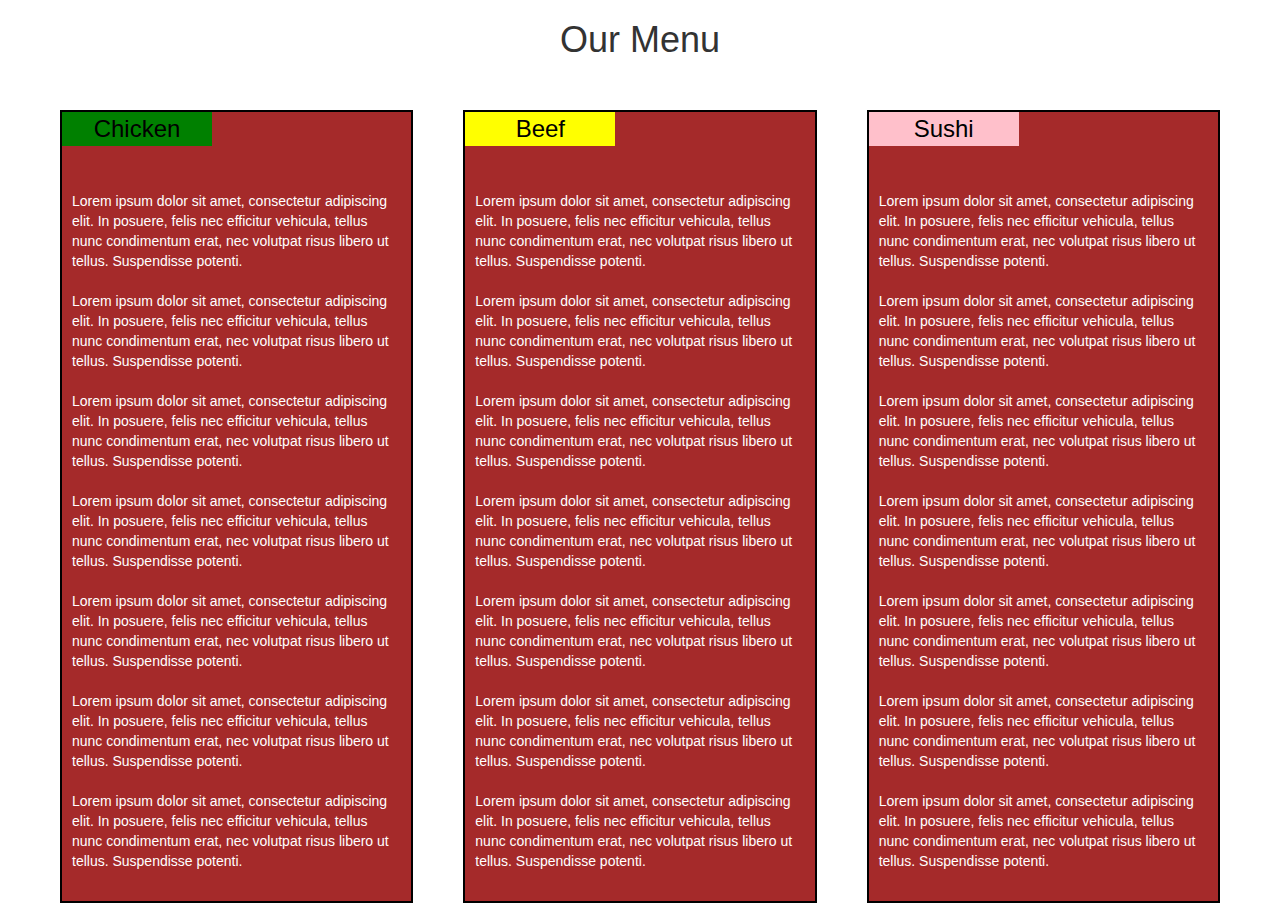
==== assignment3/index.html @ 68ef38b4 "assigment 3" ====
<!DOCTYPE html>
<html>
<head>
<meta charset="utf-8">
<title>Assignment 2</title>
<link rel="stylesheet" href="css/bootstrap.min.css">
<link rel="stylesheet" href="css/styles.css">
<link rel="stylesheet" type="text/css" href="css/styles.css">
</head>
<body>
<h1>Our Menu</h1>

<div class="row">
  <div class="col-lg-4 col-md-6">
    <div class="menu-item">
      <h3 class="menu-item-chicken">Chicken</h3>
      <p class="menu-item-description">
        Lorem ipsum dolor sit amet, consectetur adipiscing elit. In posuere, felis nec efficitur vehicula, tellus nunc condimentum erat, nec volutpat risus libero ut tellus. Suspendisse potenti.
        <br><br>
        Lorem ipsum dolor sit amet, consectetur adipiscing elit. In posuere, felis nec efficitur vehicula, tellus nunc condimentum erat, nec volutpat risus libero ut tellus. Suspendisse potenti.
        <br><br>
        Lorem ipsum dolor sit amet, consectetur adipiscing elit. In posuere, felis nec efficitur vehicula, tellus nunc condimentum erat, nec volutpat risus libero ut tellus. Suspendisse potenti.
        <br><br>
        Lorem ipsum dolor sit amet, consectetur adipiscing elit. In posuere, felis nec efficitur vehicula, tellus nunc condimentum erat, nec volutpat risus libero ut tellus. Suspendisse potenti.
        <br><br>
        Lorem ipsum dolor sit amet, consectetur adipiscing elit. In posuere, felis nec efficitur vehicula, tellus nunc condimentum erat, nec volutpat risus libero ut tellus. Suspendisse potenti.
        <br><br>
        Lorem ipsum dolor sit amet, consectetur adipiscing elit. In posuere, felis nec efficitur vehicula, tellus nunc condimentum erat, nec volutpat risus libero ut tellus. Suspendisse potenti.
        <br><br>
        Lorem ipsum dolor sit amet, consectetur adipiscing elit. In posuere, felis nec efficitur vehicula, tellus nunc condimentum erat, nec volutpat risus libero ut tellus. Suspendisse potenti.
      </p>
    </div>
  </div>
  <div class="col-lg-4 col-md-6">
    <div class="menu-item">
      <h3 class="menu-item-beef">Beef</h3>
      <p class="menu-item-description">
        Lorem ipsum dolor sit amet, consectetur adipiscing elit. In posuere, felis nec efficitur vehicula, tellus nunc condimentum erat, nec volutpat risus libero ut tellus. Suspendisse potenti.
        <br><br>
        Lorem ipsum dolor sit amet, consectetur adipiscing elit. In posuere, felis nec efficitur vehicula, tellus nunc condimentum erat, nec volutpat risus libero ut tellus. Suspendisse potenti.
        <br><br>
        Lorem ipsum dolor sit amet, consectetur adipiscing elit. In posuere, felis nec efficitur vehicula, tellus nunc condimentum erat, nec volutpat risus libero ut tellus. Suspendisse potenti.
        <br><br>
        Lorem ipsum dolor sit amet, consectetur adipiscing elit. In posuere, felis nec efficitur vehicula, tellus nunc condimentum erat, nec volutpat risus libero ut tellus. Suspendisse potenti.
        <br><br>
        Lorem ipsum dolor sit amet, consectetur adipiscing elit. In posuere, felis nec efficitur vehicula, tellus nunc condimentum erat, nec volutpat risus libero ut tellus. Suspendisse potenti.
        <br><br>
        Lorem ipsum dolor sit amet, consectetur adipiscing elit. In posuere, felis nec efficitur vehicula, tellus nunc condimentum erat, nec volutpat risus libero ut tellus. Suspendisse potenti.
        <br><br>
        Lorem ipsum dolor sit amet, consectetur adipiscing elit. In posuere, felis nec efficitur vehicula, tellus nunc condimentum erat, nec volutpat risus libero ut tellus. Suspendisse potenti.
      </p>
    </div>
  </div>
  <div class="col-lg-4 col-md-12">
    <div class="menu-item">
      <h3 class="menu-item-sushi">Sushi</h3>
      <p class="menu-item-description">
        Lorem ipsum dolor sit amet, consectetur adipiscing elit. In posuere, felis nec efficitur vehicula, tellus nunc condimentum erat, nec volutpat risus libero ut tellus. Suspendisse potenti. 
        <br><br>
        Lorem ipsum dolor sit amet, consectetur adipiscing elit. In posuere, felis nec efficitur vehicula, tellus nunc condimentum erat, nec volutpat risus libero ut tellus. Suspendisse potenti.
        <br><br>
        Lorem ipsum dolor sit amet, consectetur adipiscing elit. In posuere, felis nec efficitur vehicula, tellus nunc condimentum erat, nec volutpat risus libero ut tellus. Suspendisse potenti.
        <br><br>
        Lorem ipsum dolor sit amet, consectetur adipiscing elit. In posuere, felis nec efficitur vehicula, tellus nunc condimentum erat, nec volutpat risus libero ut tellus. Suspendisse potenti.
        <br><br>
        Lorem ipsum dolor sit amet, consectetur adipiscing elit. In posuere, felis nec efficitur vehicula, tellus nunc condimentum erat, nec volutpat risus libero ut tellus. Suspendisse potenti.
        <br><br>
        Lorem ipsum dolor sit amet, consectetur adipiscing elit. In posuere, felis nec efficitur vehicula, tellus nunc condimentum erat, nec volutpat risus libero ut tellus. Suspendisse potenti.
        <br><br>
        Lorem ipsum dolor sit amet, consectetur adipiscing elit. In posuere, felis nec efficitur vehicula, tellus nunc condimentum erat, nec volutpat risus libero ut tellus. Suspendisse potenti.
      </p>
    </div>
  </div>
</div>

<script src="js/jquery-1.11.3.min.js"></script>
<script src="js/bootstrap.min.js"></script>

</body>
</html>
---- assignment3/css/styles.css ----
/********** Base styles **********/
* {
  box-sizing: border-box;
}

body {
  font-family: Verdana, Helvetica;
  margin-left: 50px;
  margin-right: 50px;
}

h1 {
  margin-bottom: 50px;
  text-align: center;
}

h3 {
  color: black;
  text-align: center;
  width: 150px;
  margin: 0;
}

.menu-item {
  border: 2px solid black;
  background-color: #A52A2A;
  color: white;
  margin-left: 10px;
  margin-right: 10px;
  margin-bottom: 20px;
}

.menu-item-chicken {
  background-color: green;
  padding: 4px;
  text-align: center;
}

.menu-item-beef {
  background-color: yellow;
  padding: 4px;
}

.menu-item-sushi {
  background-color: pink;
  padding: 4px;
}

.menu-item p {
  margin: 45px 10px 0px 10px;
}

.menu-item-description {
  padding-bottom: 30px;
}
---- assignment3/css/styles.css ----
/********** Base styles **********/
* {
  box-sizing: border-box;
}

body {
  font-family: Verdana, Helvetica;
  margin-left: 50px;
  margin-right: 50px;
}

h1 {
  margin-bottom: 50px;
  text-align: center;
}

h3 {
  color: black;
  text-align: center;
  width: 150px;
  margin: 0;
}

.menu-item {
  border: 2px solid black;
  background-color: #A52A2A;
  color: white;
  margin-left: 10px;
  margin-right: 10px;
  margin-bottom: 20px;
}

.menu-item-chicken {
  background-color: green;
  padding: 4px;
  text-align: center;
}

.menu-item-beef {
  background-color: yellow;
  padding: 4px;
}

.menu-item-sushi {
  background-color: pink;
  padding: 4px;
}

.menu-item p {
  margin: 45px 10px 0px 10px;
}

.menu-item-description {
  padding-bottom: 30px;
}
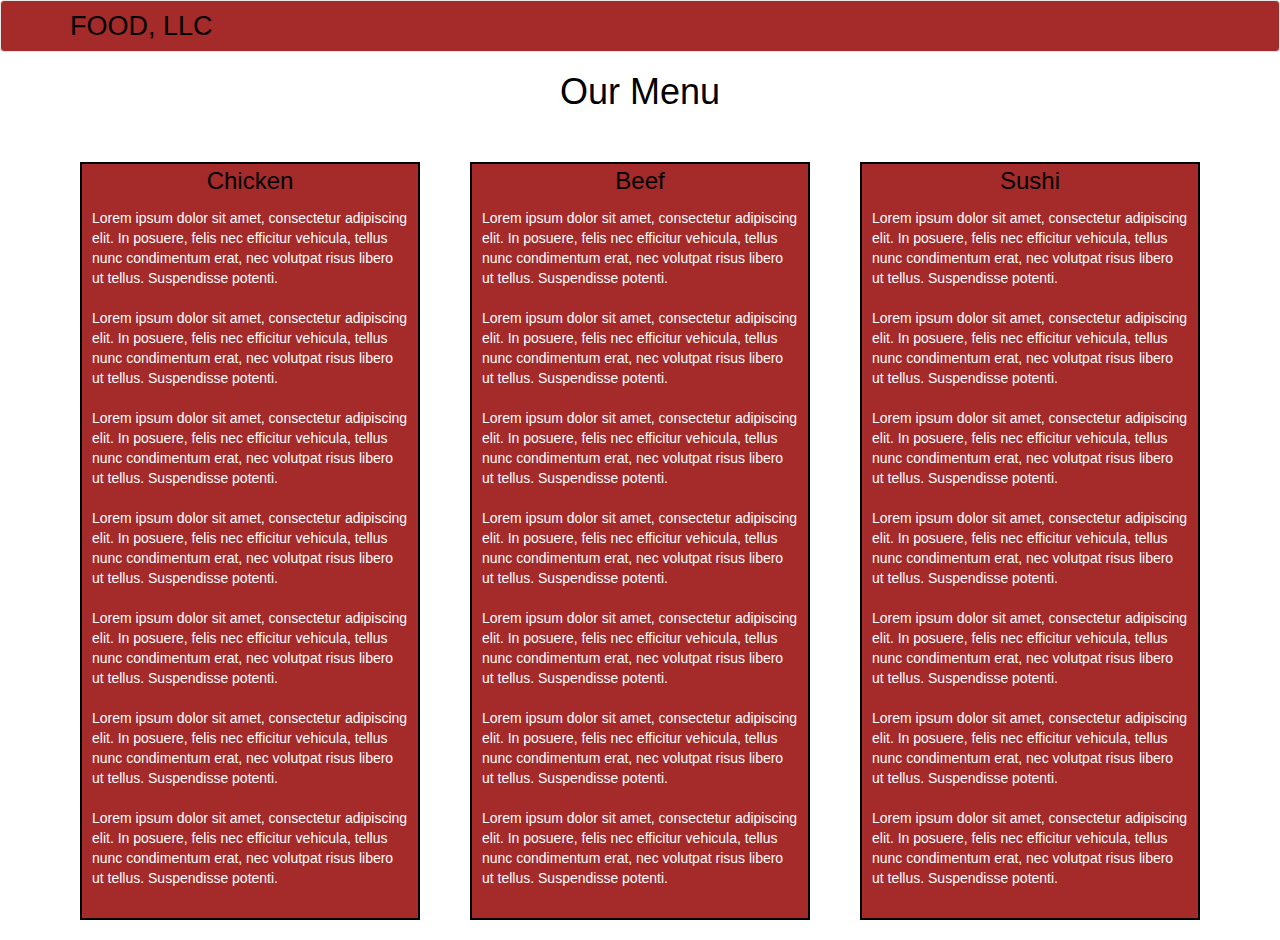
==== commit a539cbc9: "assigment 3.1" ====
--- a/assignment3/index.html
+++ b/assignment3/index.html
@@ -2,73 +2,112 @@
 <html>
 <head>
 <meta charset="utf-8">
-<title>Assignment 2</title>
+<title>Assignment 3</title>
 <link rel="stylesheet" href="css/bootstrap.min.css">
 <link rel="stylesheet" href="css/styles.css">
 <link rel="stylesheet" type="text/css" href="css/styles.css">
 </head>
-<body>
-<h1>Our Menu</h1>
+<body id="body">
 
-<div class="row">
-  <div class="col-lg-4 col-md-6">
-    <div class="menu-item">
-      <h3 class="menu-item-chicken">Chicken</h3>
-      <p class="menu-item-description">
-        Lorem ipsum dolor sit amet, consectetur adipiscing elit. In posuere, felis nec efficitur vehicula, tellus nunc condimentum erat, nec volutpat risus libero ut tellus. Suspendisse potenti.
-        <br><br>
-        Lorem ipsum dolor sit amet, consectetur adipiscing elit. In posuere, felis nec efficitur vehicula, tellus nunc condimentum erat, nec volutpat risus libero ut tellus. Suspendisse potenti.
-        <br><br>
-        Lorem ipsum dolor sit amet, consectetur adipiscing elit. In posuere, felis nec efficitur vehicula, tellus nunc condimentum erat, nec volutpat risus libero ut tellus. Suspendisse potenti.
-        <br><br>
-        Lorem ipsum dolor sit amet, consectetur adipiscing elit. In posuere, felis nec efficitur vehicula, tellus nunc condimentum erat, nec volutpat risus libero ut tellus. Suspendisse potenti.
-        <br><br>
-        Lorem ipsum dolor sit amet, consectetur adipiscing elit. In posuere, felis nec efficitur vehicula, tellus nunc condimentum erat, nec volutpat risus libero ut tellus. Suspendisse potenti.
-        <br><br>
-        Lorem ipsum dolor sit amet, consectetur adipiscing elit. In posuere, felis nec efficitur vehicula, tellus nunc condimentum erat, nec volutpat risus libero ut tellus. Suspendisse potenti.
-        <br><br>
-        Lorem ipsum dolor sit amet, consectetur adipiscing elit. In posuere, felis nec efficitur vehicula, tellus nunc condimentum erat, nec volutpat risus libero ut tellus. Suspendisse potenti.
-      </p>
+<header>
+  <nav id="header-nav" class="navbar navbar-default">
+      <div class="container">
+        <div class="navbar-header">
+          <div class="navbar-brand">
+            <a href="index.html"><h1>Food, LLC</h1></a>
+          </div>
+          <button type="button" class="navbar-toggle collapsed" data-toggle="collapse" data-target="#collapsable-nav" aria-expanded="false">
+            <span class="sr-only">Toggle navigation</span>
+            <span class="icon-bar"></span>
+            <span class="icon-bar"></span>
+            <span class="icon-bar"></span>
+          </button>
+        </div>
+        <div id="collapsable-nav" class="collapse navbar-collapse">
+           <ul id="nav-list" class="nav navbar-nav navbar-right visible-xs">
+            <li>
+              <a href="#chicken">Chicken</a>
+            </li>
+            <hr class="visible-xs">
+            <li>
+              <a href="#beef">Beef</a>
+            </li>
+            <hr class="visible-xs">
+            <li>
+              <a href="#sushi">Sushi</a>
+            </li>
+          </ul><!-- #nav-list -->
+        </div><!-- .collapse .navbar-collapse -->
+      </div><!-- .container -->
+    </nav><!-- #header-nav -->
+</header>
+
+<h1 class="text-center">Our Menu</h1>
+
+<div class="container">
+  <div class="row">
+    <div class="col-lg-4 col-md-6 col-xs-12">
+      <div id="chicken" class="menu-item">
+        <h3 class="menu-item-chicken text-center">Chicken</h3>
+        <p class="menu-item-description">
+          Lorem ipsum dolor sit amet, consectetur adipiscing elit. In posuere, felis nec efficitur vehicula, tellus nunc condimentum erat, nec volutpat risus libero ut tellus. Suspendisse potenti.
+          <br><br>
+          Lorem ipsum dolor sit amet, consectetur adipiscing elit. In posuere, felis nec efficitur vehicula, tellus nunc condimentum erat, nec volutpat risus libero ut tellus. Suspendisse potenti.
+          <br><br>
+          Lorem ipsum dolor sit amet, consectetur adipiscing elit. In posuere, felis nec efficitur vehicula, tellus nunc condimentum erat, nec volutpat risus libero ut tellus. Suspendisse potenti.
+          <br><br>
+          Lorem ipsum dolor sit amet, consectetur adipiscing elit. In posuere, felis nec efficitur vehicula, tellus nunc condimentum erat, nec volutpat risus libero ut tellus. Suspendisse potenti.
+          <br><br>
+          Lorem ipsum dolor sit amet, consectetur adipiscing elit. In posuere, felis nec efficitur vehicula, tellus nunc condimentum erat, nec volutpat risus libero ut tellus. Suspendisse potenti.
+          <br><br>
+          Lorem ipsum dolor sit amet, consectetur adipiscing elit. In posuere, felis nec efficitur vehicula, tellus nunc condimentum erat, nec volutpat risus libero ut tellus. Suspendisse potenti.
+          <br><br>
+          Lorem ipsum dolor sit amet, consectetur adipiscing elit. In posuere, felis nec efficitur vehicula, tellus nunc condimentum erat, nec volutpat risus libero ut tellus. Suspendisse potenti.
+        </p>
+        <a href="#body" class="back-top text-center visible-xs">Back to the top</a>
+      </div>
     </div>
-  </div>
-  <div class="col-lg-4 col-md-6">
-    <div class="menu-item">
-      <h3 class="menu-item-beef">Beef</h3>
-      <p class="menu-item-description">
-        Lorem ipsum dolor sit amet, consectetur adipiscing elit. In posuere, felis nec efficitur vehicula, tellus nunc condimentum erat, nec volutpat risus libero ut tellus. Suspendisse potenti.
-        <br><br>
-        Lorem ipsum dolor sit amet, consectetur adipiscing elit. In posuere, felis nec efficitur vehicula, tellus nunc condimentum erat, nec volutpat risus libero ut tellus. Suspendisse potenti.
-        <br><br>
-        Lorem ipsum dolor sit amet, consectetur adipiscing elit. In posuere, felis nec efficitur vehicula, tellus nunc condimentum erat, nec volutpat risus libero ut tellus. Suspendisse potenti.
-        <br><br>
-        Lorem ipsum dolor sit amet, consectetur adipiscing elit. In posuere, felis nec efficitur vehicula, tellus nunc condimentum erat, nec volutpat risus libero ut tellus. Suspendisse potenti.
-        <br><br>
-        Lorem ipsum dolor sit amet, consectetur adipiscing elit. In posuere, felis nec efficitur vehicula, tellus nunc condimentum erat, nec volutpat risus libero ut tellus. Suspendisse potenti.
-        <br><br>
-        Lorem ipsum dolor sit amet, consectetur adipiscing elit. In posuere, felis nec efficitur vehicula, tellus nunc condimentum erat, nec volutpat risus libero ut tellus. Suspendisse potenti.
-        <br><br>
-        Lorem ipsum dolor sit amet, consectetur adipiscing elit. In posuere, felis nec efficitur vehicula, tellus nunc condimentum erat, nec volutpat risus libero ut tellus. Suspendisse potenti.
-      </p>
+    <div class="col-lg-4 col-md-6 col-xs-12">
+      <div id="beef" class="menu-item">
+        <h3 class="menu-item-beef text-center">Beef</h3>
+        <p class="menu-item-description">
+          Lorem ipsum dolor sit amet, consectetur adipiscing elit. In posuere, felis nec efficitur vehicula, tellus nunc condimentum erat, nec volutpat risus libero ut tellus. Suspendisse potenti.
+          <br><br>
+          Lorem ipsum dolor sit amet, consectetur adipiscing elit. In posuere, felis nec efficitur vehicula, tellus nunc condimentum erat, nec volutpat risus libero ut tellus. Suspendisse potenti.
+          <br><br>
+          Lorem ipsum dolor sit amet, consectetur adipiscing elit. In posuere, felis nec efficitur vehicula, tellus nunc condimentum erat, nec volutpat risus libero ut tellus. Suspendisse potenti.
+          <br><br>
+          Lorem ipsum dolor sit amet, consectetur adipiscing elit. In posuere, felis nec efficitur vehicula, tellus nunc condimentum erat, nec volutpat risus libero ut tellus. Suspendisse potenti.
+          <br><br>
+          Lorem ipsum dolor sit amet, consectetur adipiscing elit. In posuere, felis nec efficitur vehicula, tellus nunc condimentum erat, nec volutpat risus libero ut tellus. Suspendisse potenti.
+          <br><br>
+          Lorem ipsum dolor sit amet, consectetur adipiscing elit. In posuere, felis nec efficitur vehicula, tellus nunc condimentum erat, nec volutpat risus libero ut tellus. Suspendisse potenti.
+          <br><br>
+          Lorem ipsum dolor sit amet, consectetur adipiscing elit. In posuere, felis nec efficitur vehicula, tellus nunc condimentum erat, nec volutpat risus libero ut tellus. Suspendisse potenti.
+        </p>
+        <a href="#body" class="back-top text-center visible-xs">Back to the top</a>
+      </div>
     </div>
-  </div>
-  <div class="col-lg-4 col-md-12">
-    <div class="menu-item">
-      <h3 class="menu-item-sushi">Sushi</h3>
-      <p class="menu-item-description">
-        Lorem ipsum dolor sit amet, consectetur adipiscing elit. In posuere, felis nec efficitur vehicula, tellus nunc condimentum erat, nec volutpat risus libero ut tellus. Suspendisse potenti. 
-        <br><br>
-        Lorem ipsum dolor sit amet, consectetur adipiscing elit. In posuere, felis nec efficitur vehicula, tellus nunc condimentum erat, nec volutpat risus libero ut tellus. Suspendisse potenti.
-        <br><br>
-        Lorem ipsum dolor sit amet, consectetur adipiscing elit. In posuere, felis nec efficitur vehicula, tellus nunc condimentum erat, nec volutpat risus libero ut tellus. Suspendisse potenti.
-        <br><br>
-        Lorem ipsum dolor sit amet, consectetur adipiscing elit. In posuere, felis nec efficitur vehicula, tellus nunc condimentum erat, nec volutpat risus libero ut tellus. Suspendisse potenti.
-        <br><br>
-        Lorem ipsum dolor sit amet, consectetur adipiscing elit. In posuere, felis nec efficitur vehicula, tellus nunc condimentum erat, nec volutpat risus libero ut tellus. Suspendisse potenti.
-        <br><br>
-        Lorem ipsum dolor sit amet, consectetur adipiscing elit. In posuere, felis nec efficitur vehicula, tellus nunc condimentum erat, nec volutpat risus libero ut tellus. Suspendisse potenti.
-        <br><br>
-        Lorem ipsum dolor sit amet, consectetur adipiscing elit. In posuere, felis nec efficitur vehicula, tellus nunc condimentum erat, nec volutpat risus libero ut tellus. Suspendisse potenti.
-      </p>
+    <div class="col-lg-4 col-md-12 col-xs-12">
+      <div id="sushi" class="menu-item">
+        <h3 class="menu-item-sushi text-center">Sushi</h3>
+        <p class="menu-item-description">
+          Lorem ipsum dolor sit amet, consectetur adipiscing elit. In posuere, felis nec efficitur vehicula, tellus nunc condimentum erat, nec volutpat risus libero ut tellus. Suspendisse potenti. 
+          <br><br>
+          Lorem ipsum dolor sit amet, consectetur adipiscing elit. In posuere, felis nec efficitur vehicula, tellus nunc condimentum erat, nec volutpat risus libero ut tellus. Suspendisse potenti.
+          <br><br>
+          Lorem ipsum dolor sit amet, consectetur adipiscing elit. In posuere, felis nec efficitur vehicula, tellus nunc condimentum erat, nec volutpat risus libero ut tellus. Suspendisse potenti.
+          <br><br>
+          Lorem ipsum dolor sit amet, consectetur adipiscing elit. In posuere, felis nec efficitur vehicula, tellus nunc condimentum erat, nec volutpat risus libero ut tellus. Suspendisse potenti.
+          <br><br>
+          Lorem ipsum dolor sit amet, consectetur adipiscing elit. In posuere, felis nec efficitur vehicula, tellus nunc condimentum erat, nec volutpat risus libero ut tellus. Suspendisse potenti.
+          <br><br>
+          Lorem ipsum dolor sit amet, consectetur adipiscing elit. In posuere, felis nec efficitur vehicula, tellus nunc condimentum erat, nec volutpat risus libero ut tellus. Suspendisse potenti.
+          <br><br>
+          Lorem ipsum dolor sit amet, consectetur adipiscing elit. In posuere, felis nec efficitur vehicula, tellus nunc condimentum erat, nec volutpat risus libero ut tellus. Suspendisse potenti.
+        </p>
+        <a href="#body" class="back-top text-center visible-xs">Back to the top</a>
+      </div>
     </div>
   </div>
 </div>
--- a/assignment3/css/styles.css
+++ b/assignment3/css/styles.css
@@ -5,20 +5,21 @@
 
 body {
   font-family: Verdana, Helvetica;
-  margin-left: 50px;
-  margin-right: 50px;
+  
 }
 
 h1 {
   margin-bottom: 50px;
-  text-align: center;
+  color: black;
 }
 
 h3 {
   color: black;
-  text-align: center;
-  width: 150px;
   margin: 0;
+}
+
+hr {
+    margin: 0; 
 }
 
 .menu-item {
@@ -31,26 +32,60 @@
 }
 
 .menu-item-chicken {
-  background-color: green;
   padding: 4px;
-  text-align: center;
 }
 
 .menu-item-beef {
-  background-color: yellow;
   padding: 4px;
 }
 
 .menu-item-sushi {
-  background-color: pink;
   padding: 4px;
 }
 
 .menu-item p {
-  margin: 45px 10px 0px 10px;
+  margin: 10px 10px 0px 10px;
 }
 
 .menu-item-description {
   padding-bottom: 30px;
 }
 
+.navbar-brand h1 { /* Restaurant name */
+  color: black;
+  font-size: 1.5em;
+  text-transform: uppercase;
+  margin-top: 0;
+  margin-bottom: 0;
+  line-height: .75;
+}
+
+#header-nav {
+  background-color: #A52A2A;
+}
+
+#nav-list a {
+  color: black;
+  text-align: center;
+}
+
+#nav-list a:hover {
+  color: white;
+}
+
+@media (max-width: 767px) {
+  .menu-item-description {
+    padding-bottom: 15px;
+  }
+
+  .back-top:hover, .back-top:focus {
+    text-decoration: none;
+    color: white;
+  }
+
+  .back-top {
+    color: black;
+    padding-bottom: 15px;
+  }
+
+}
--- a/assignment3/css/styles.css
+++ b/assignment3/css/styles.css
@@ -5,20 +5,21 @@
 
 body {
   font-family: Verdana, Helvetica;
-  margin-left: 50px;
-  margin-right: 50px;
+  
 }
 
 h1 {
   margin-bottom: 50px;
-  text-align: center;
+  color: black;
 }
 
 h3 {
   color: black;
-  text-align: center;
-  width: 150px;
   margin: 0;
+}
+
+hr {
+    margin: 0; 
 }
 
 .menu-item {
@@ -31,26 +32,60 @@
 }
 
 .menu-item-chicken {
-  background-color: green;
   padding: 4px;
-  text-align: center;
 }
 
 .menu-item-beef {
-  background-color: yellow;
   padding: 4px;
 }
 
 .menu-item-sushi {
-  background-color: pink;
   padding: 4px;
 }
 
 .menu-item p {
-  margin: 45px 10px 0px 10px;
+  margin: 10px 10px 0px 10px;
 }
 
 .menu-item-description {
   padding-bottom: 30px;
 }
 
+.navbar-brand h1 { /* Restaurant name */
+  color: black;
+  font-size: 1.5em;
+  text-transform: uppercase;
+  margin-top: 0;
+  margin-bottom: 0;
+  line-height: .75;
+}
+
+#header-nav {
+  background-color: #A52A2A;
+}
+
+#nav-list a {
+  color: black;
+  text-align: center;
+}
+
+#nav-list a:hover {
+  color: white;
+}
+
+@media (max-width: 767px) {
+  .menu-item-description {
+    padding-bottom: 15px;
+  }
+
+  .back-top:hover, .back-top:focus {
+    text-decoration: none;
+    color: white;
+  }
+
+  .back-top {
+    color: black;
+    padding-bottom: 15px;
+  }
+
+}
